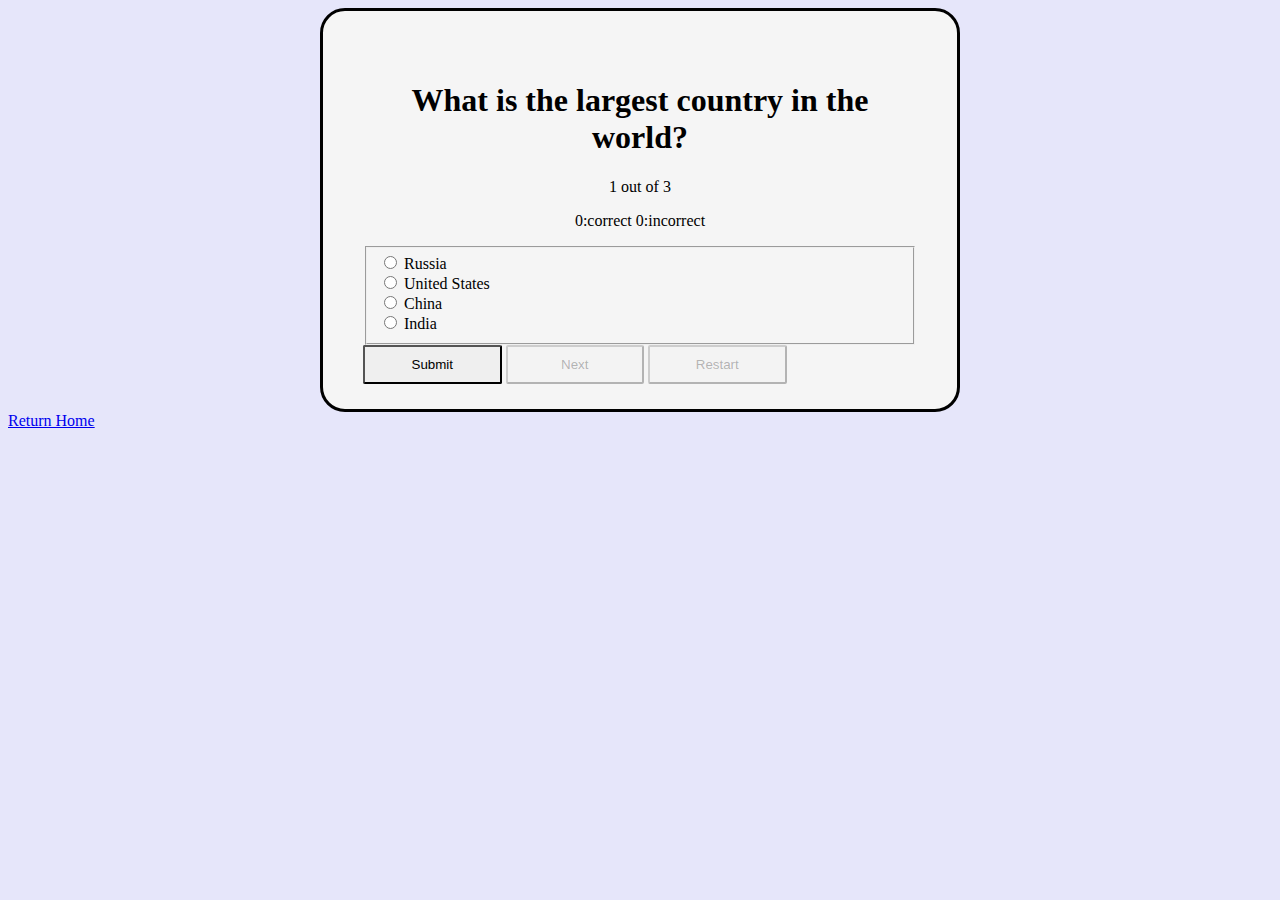
==== quiz.html @ 9abfdee2 "initial commit" ====
<!DOCTYPE html>
<html lang="en">

<head role="banner">
    <meta charset="utf-8">
    <meta author="Clayton Williams" <meta name="Quiz App" content="Thinkful HTML wireframe" <meta name="viewport" content="width=device-width">
    <title>Quiz App</title>
    <link href="CSS/quizPage.css" rel="stylesheet" type="text/css" />
    <link href="CSS/layoutPage.css" rel="stylesheet" type="text/css" />
</head>

<body>
    <div class="container">
        <form id="quiz-form">
            <h1 class = "question-header"></h1>
            <p class = "question-number final-message"></p>
            <p class = "quiz-score"></p>
                <fieldset>
                    <legend></legend>
                    <!-- intention is that on submit it'll toggle the display for the answer and the next button -->
                </fieldset>
                    <!--<button class="next-button" type = "submit">Next</button> -->
                    <button class="submit-button" >Submit</button>
                    <button class="next-button">Next</button>
                    <button class="restart-button">Restart</button>
        </form>
    </div>
    <footer>
        <a href = "index.html">Return Home</a>
    </footer>
    <script src="https://ajax.googleapis.com/ajax/libs/jquery/3.3.1/jquery.min.js"></script>
    <script type="text/javascript" src="Javascript/quizPage.js"></script>
</body>

</html>
---- CSS/quizPage.css ----
body {
    background: lavender;
}

body *{
    box-sizing: border-box;
}
.container {

    margin: 0px auto;
    border: solid;
    border-radius: 25px;
    background: whitesmoke;
    padding: 40px;
    padding-top: 50px;
    padding-bottom: 25px;

}

.question-number, .question-header, .quiz-score {
    text-align: center;
    position: relative;
}

#quiz-form{
    display:block;
}

.submit-button, .next-button, .restart-button {
    padding: 10px 24px;
    border-radius: 2px;
    position: relative;
    width: 25%;
    display: inline-block;
}
---- CSS/layoutPage.css ----
.container{
    max-width: 640px;
}

@media only screen and (min-width: 640px)
{

}
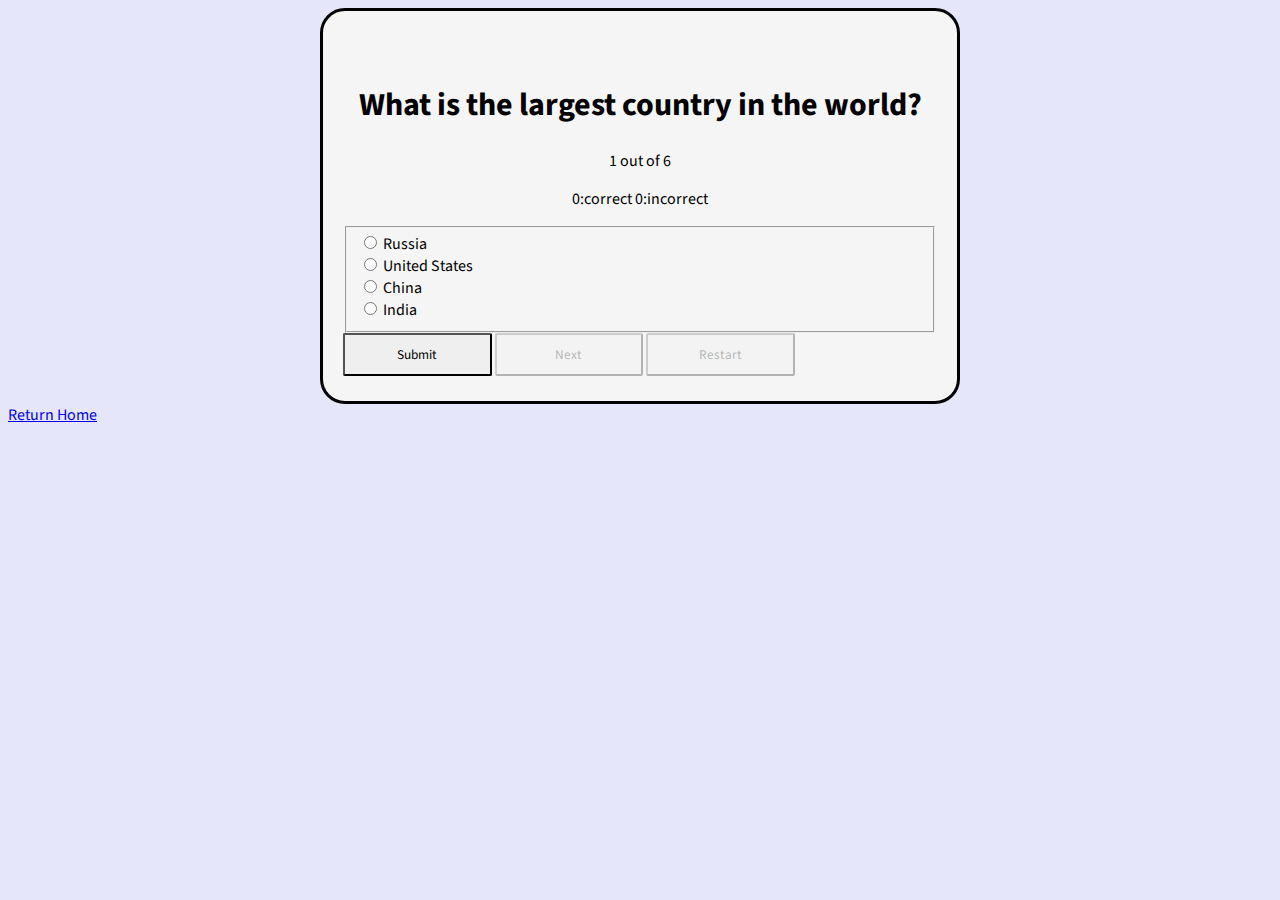
==== commit 33e08aad: "Update" ====
--- a/quiz.html
+++ b/quiz.html
@@ -3,15 +3,17 @@
 
 <head role="banner">
     <meta charset="utf-8">
-    <meta author="Clayton Williams" <meta name="Quiz App" content="Thinkful HTML wireframe" <meta name="viewport" content="width=device-width">
+    <meta author="Clayton Williams" <meta name="Quiz App" content="Thinkful HTML wireframe">
+    <meta name="viewport" content="width=device-width">
     <title>Quiz App</title>
     <link href="CSS/quizPage.css" rel="stylesheet" type="text/css" />
     <link href="CSS/layoutPage.css" rel="stylesheet" type="text/css" />
+    <link href="https://fonts.googleapis.com/css?family=Source+Sans+Pro" rel="stylesheet">
 </head>
 
 <body>
     <div class="container">
-        <form id="quiz-form">
+        <form role ="form" id="quiz-form">
             <h1 class = "question-header"></h1>
             <p class = "question-number final-message"></p>
             <p class = "quiz-score"></p>
@@ -25,7 +27,7 @@
                     <button class="restart-button">Restart</button>
         </form>
     </div>
-    <footer>
+    <footer role = "contentinfo">
         <a href = "index.html">Return Home</a>
     </footer>
     <script src="https://ajax.googleapis.com/ajax/libs/jquery/3.3.1/jquery.min.js"></script>
--- a/CSS/quizPage.css
+++ b/CSS/quizPage.css
@@ -4,6 +4,7 @@
 
 body *{
     box-sizing: border-box;
+    font-family: 'Source Sans Pro', sans-serif;
 }
 .container {
 
@@ -11,7 +12,6 @@
     border: solid;
     border-radius: 25px;
     background: whitesmoke;
-    padding: 40px;
     padding-top: 50px;
     padding-bottom: 25px;
 
@@ -32,4 +32,14 @@
     position: relative;
     width: 25%;
     display: inline-block;
+}
+
+.correct-answer
+{
+    background-color: green;
+}
+
+.incorrect-answer
+{
+    background-color: red;
 }--- a/CSS/layoutPage.css
+++ b/CSS/layoutPage.css
@@ -1,8 +1,16 @@
-.container{
+.container
+{
     max-width: 640px;
+    padding-left: 20px;
+    padding-right: 20px;
 }
 
 @media only screen and (min-width: 640px)
 {
 
+    .container
+    {
+        width: 640/900%;
+    
+    }
 }